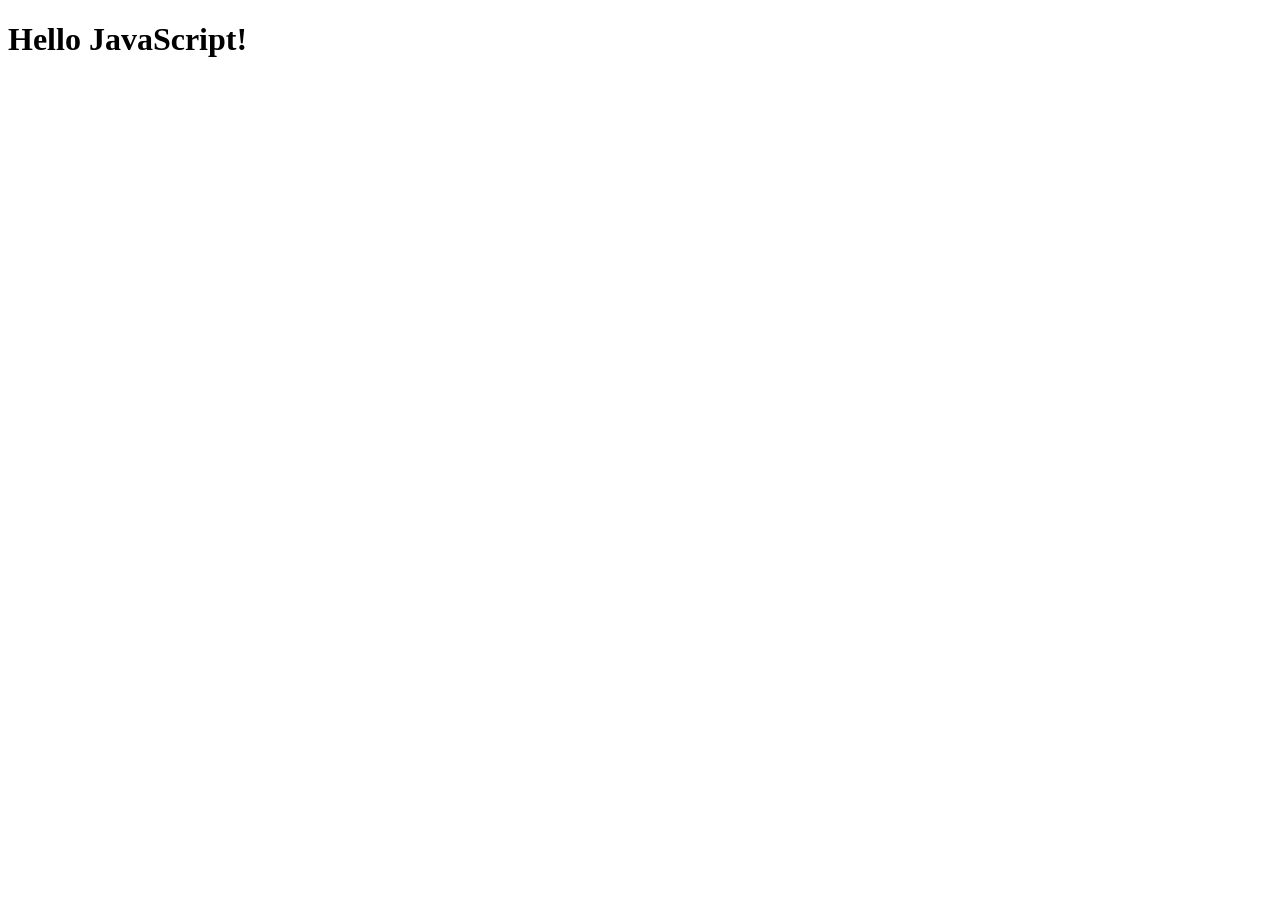
==== firstJS.html @ 6e7e3020 "First commit on Sep 28, 2026" ====
<!DOCTYPE html>
<html lang="en">
<head>
    <meta charset="UTF-8">
    <title>My First JS App</title>
</head>
<body>
    <h1>Hello JavaScript!</h1>

    <script src="firstJS.js">
        // Your JavaScript goes here
        
    </script>
</body>
</html>
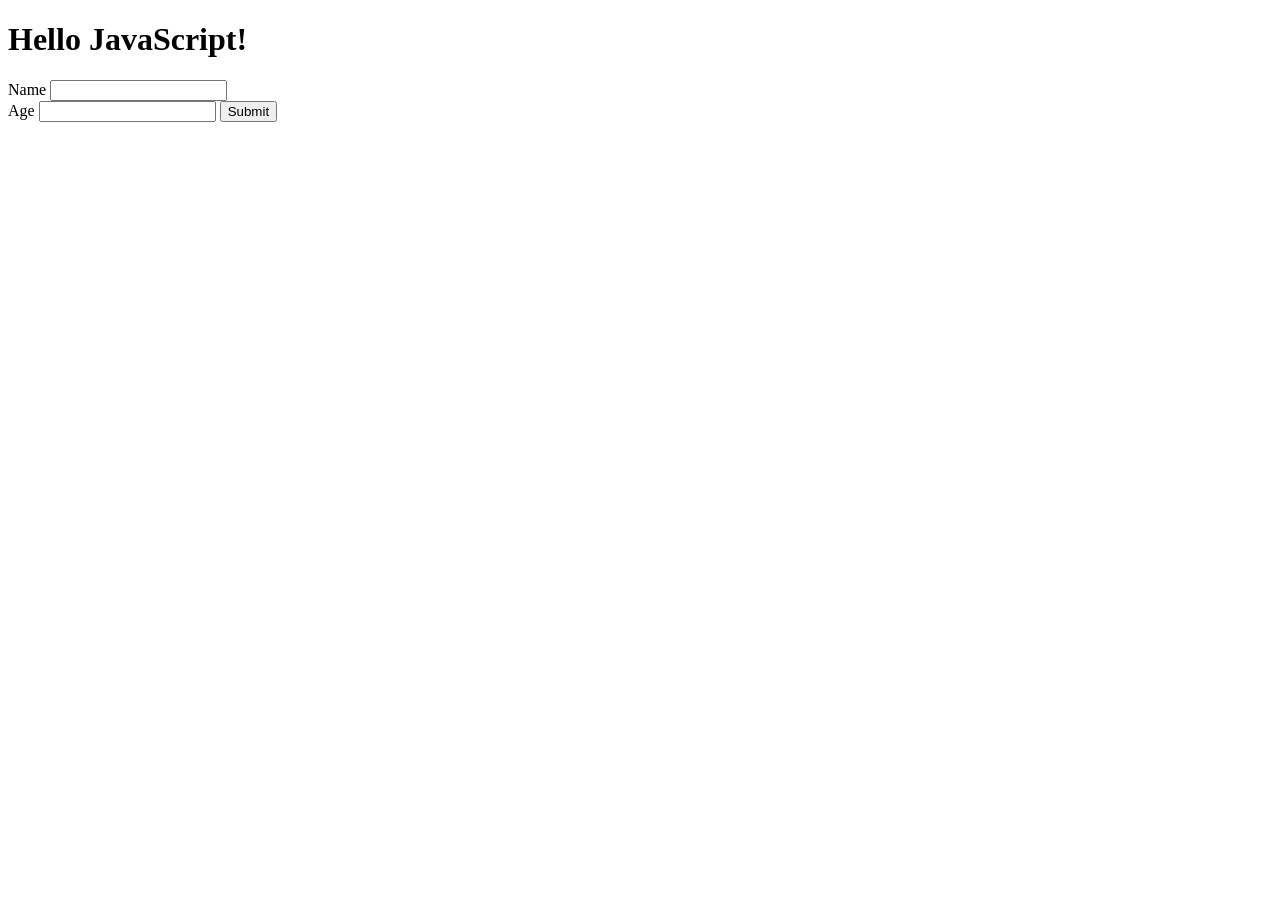
==== commit 4756d8d2: "updated with conditional" ====
--- a/firstJS.html
+++ b/firstJS.html
@@ -6,6 +6,14 @@
 </head>
 <body>
     <h1>Hello JavaScript!</h1>
+    <form>
+    Name <input>
+    <br>
+    Age <input>
+    <button> Submit</button> 
+    </form>
+
+
 
     <script src="firstJS.js">
         // Your JavaScript goes here
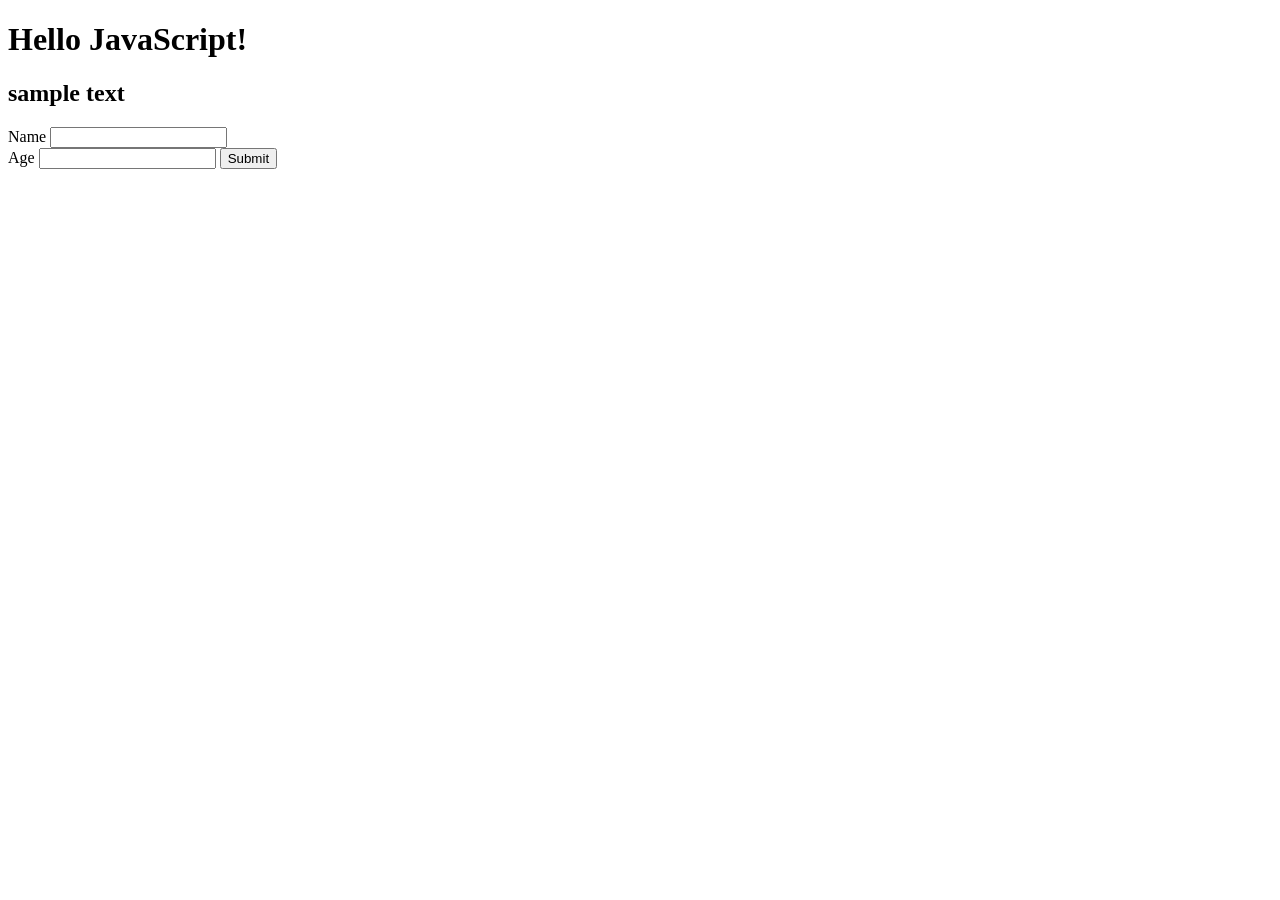
==== commit ac7c8153: "added objects" ====
--- a/firstJS.html
+++ b/firstJS.html
@@ -6,16 +6,17 @@
 </head>
 <body>
     <h1>Hello JavaScript!</h1>
-    <form>
-    Name <input>
+    <h2 id="myH2"> sample text</h2>
+    <form id="user-info-rorm">
+    Name <input id="user-name">
     <br>
-    Age <input>
-    <button> Submit</button> 
+    Age <input id="user-age">
+    <button id="submit-button"> Submit</button> 
     </form>
 
 
 
-    <script src="firstJS.js">
+    <script src="events.js">
         // Your JavaScript goes here
         
     </script>
